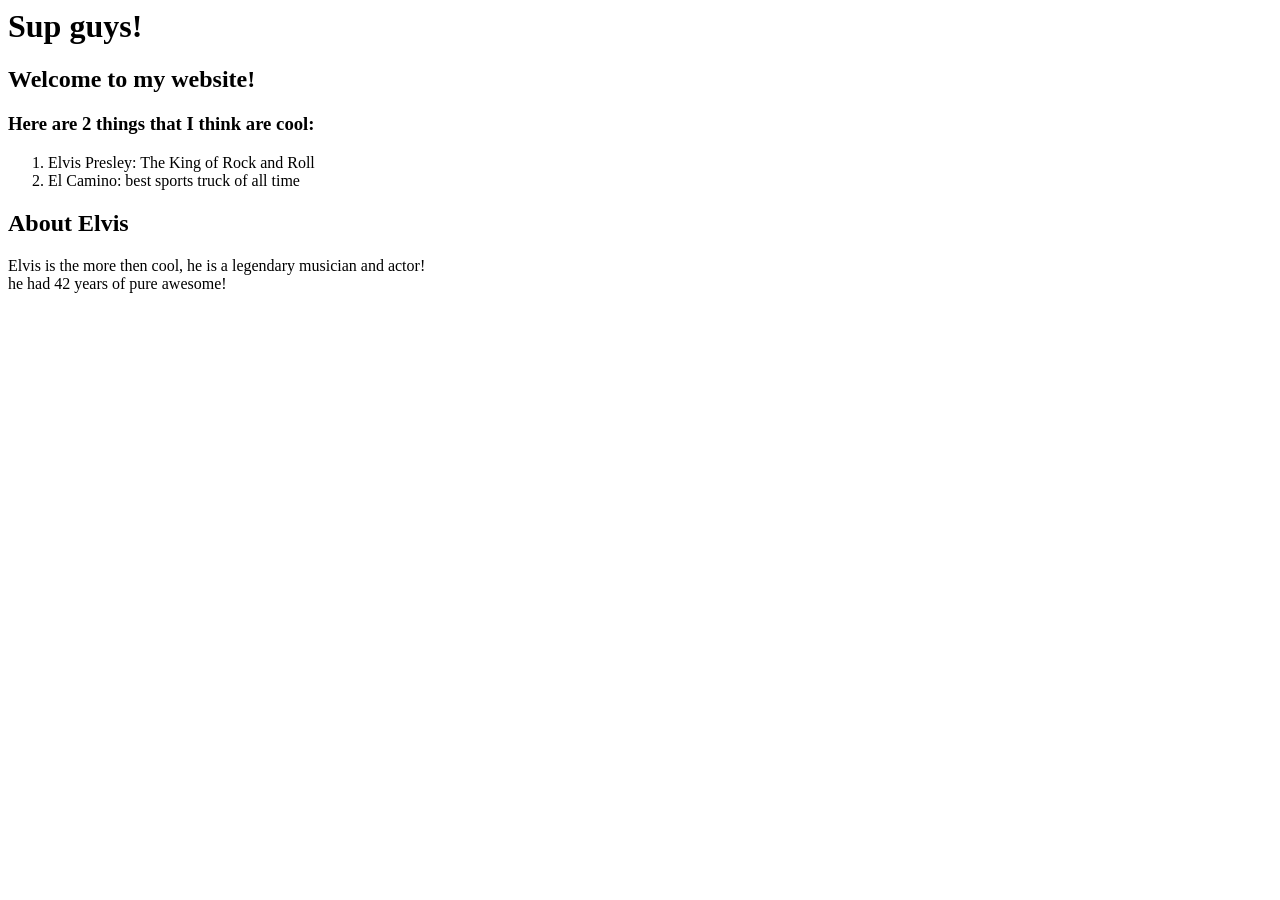
==== main.html @ fc82b6b0 "created main.html and added elvis picture" ====
<html>
<body>
<div id="intro">
    <h1>Sup guys!</h1>
    <h2>Welcome to my website!</h2>
    <h3>Here are 2 things that I think are cool:</h3>
    <ol>
        <li>Elvis Presley: The King of Rock and Roll</li>
        <li>El Camino: best sports truck of all time</li>
    </ol>
</div>
<div id="about Elvis">
    <h2>About Elvis</h2>
    <p>Elvis is the more then cool, he is a legendary musician and actor! <br> he had 42 years of pure awesome!</p>
<img src=""
</div>



</body>



</html>
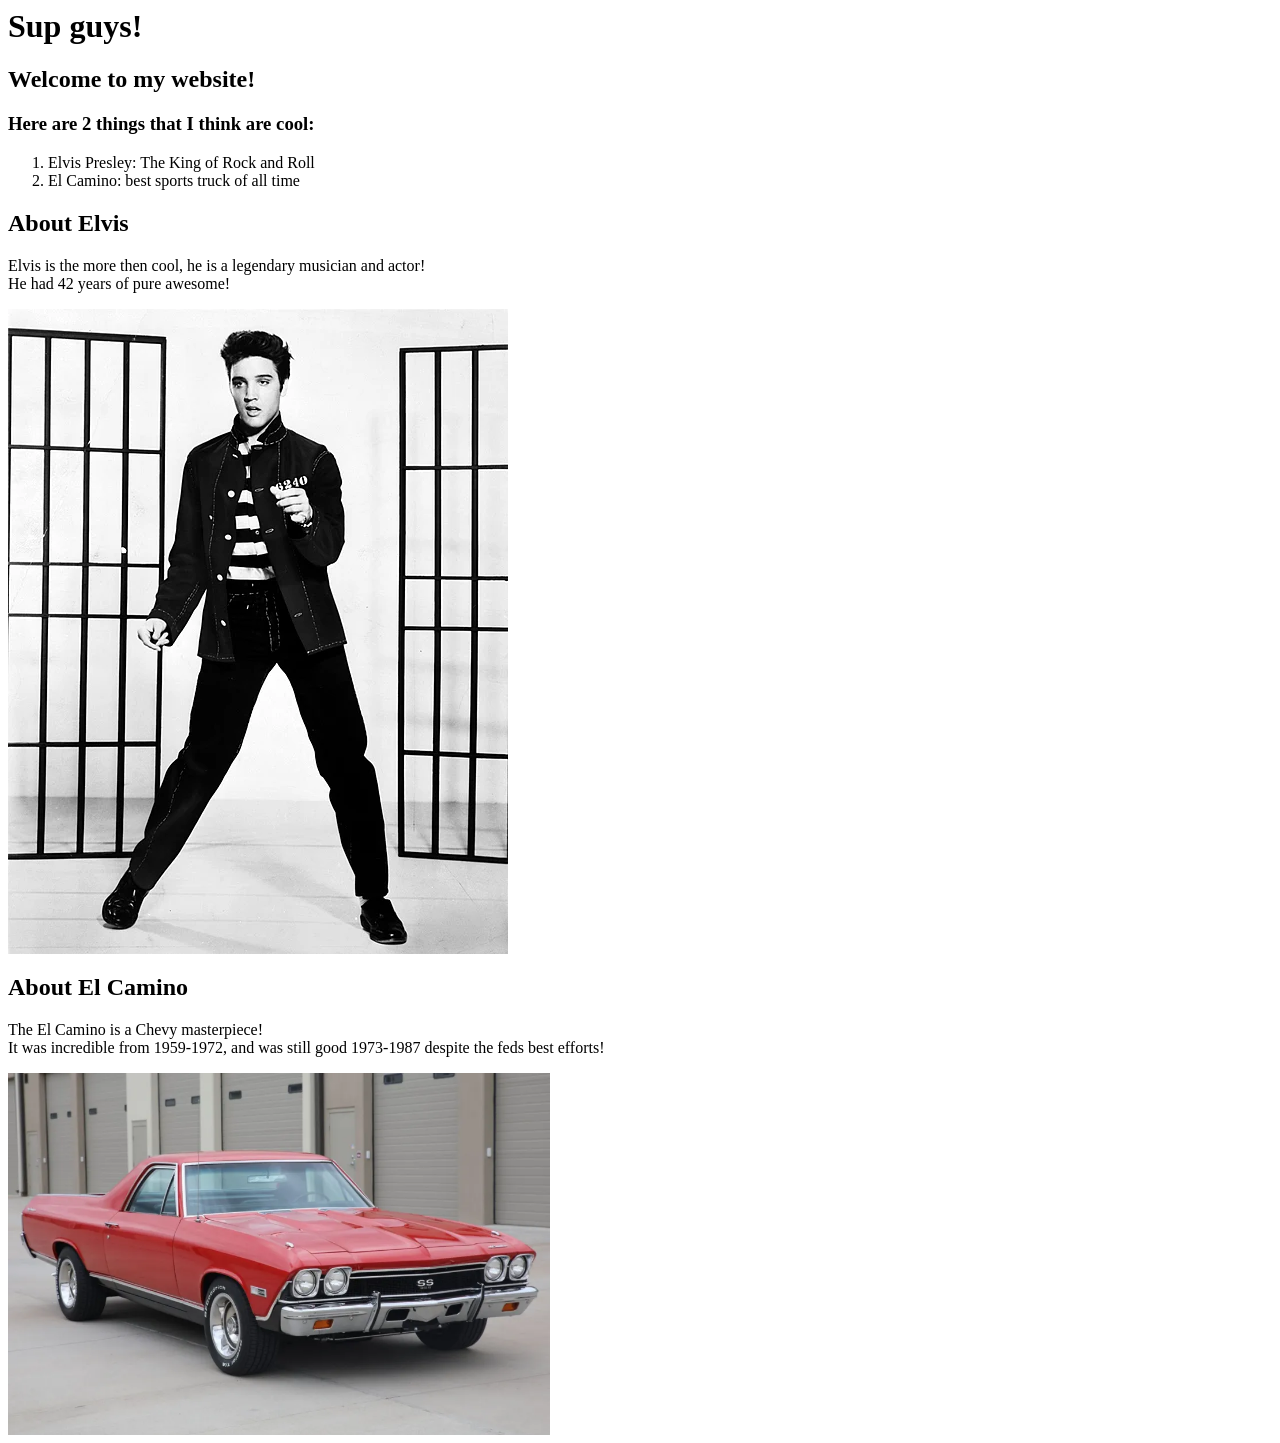
==== commit 228f34ff: "added section about Elvis and El Camino" ====
--- a/main.html
+++ b/main.html
@@ -11,10 +11,14 @@
 </div>
 <div id="about Elvis">
     <h2>About Elvis</h2>
-    <p>Elvis is the more then cool, he is a legendary musician and actor! <br> he had 42 years of pure awesome!</p>
-<img src=""
+    <p>Elvis is the more then cool, he is a legendary musician and actor! <br> He had 42 years of pure awesome!</p>
+<img src="media/500px-Elvis_Presley_promoting_Jailhouse_Rock.webp" alt="Elvis Presley" width="500" height="645">
 </div>
-
+<div id="about El Camino">
+    <h2>About El Camino</h2>
+    <p>The El Camino is a Chevy masterpiece! <br> It was incredible from 1959-1972, and was still good 1973-1987 despite the feds best efforts!</p>
+<img src="media/1968_el-camino.webp" alt="El Camino" width="542" height="362"> 
+</div>
 
 
 </body>
